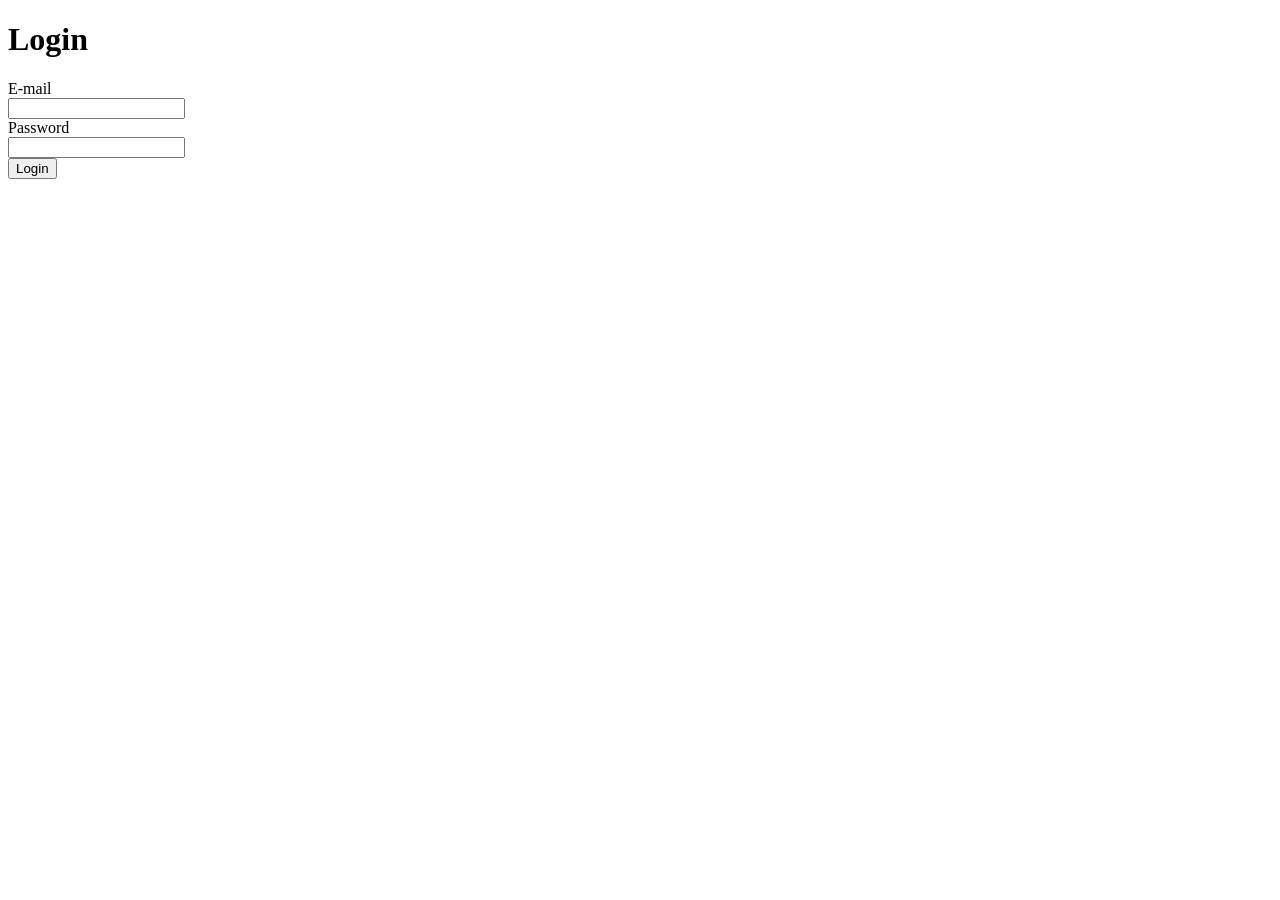
==== src/main/resources/templates/login.html @ d05411cb "Init" ====
<!DOCTYPE html>
<html lang="en">
<head>
    <link rel="stylesheet" th:href="@{/LoginStyle.css}">
    <meta charset="UTF-8">
    <title>Ramm's Pizza</title>
</head>
<body>
<div class="login-form">
    <h1 class="title">Login</h1>
    <label class="label" for="email">E-mail</label><br>
    <input class="field" type="email" id="email"><br>

    <label class="label" for="password">Password</label><br>
    <input class="field" type="password" id="password"><br>

    <button class="loginbtn">Login</button>
</div>
</body>
</html>
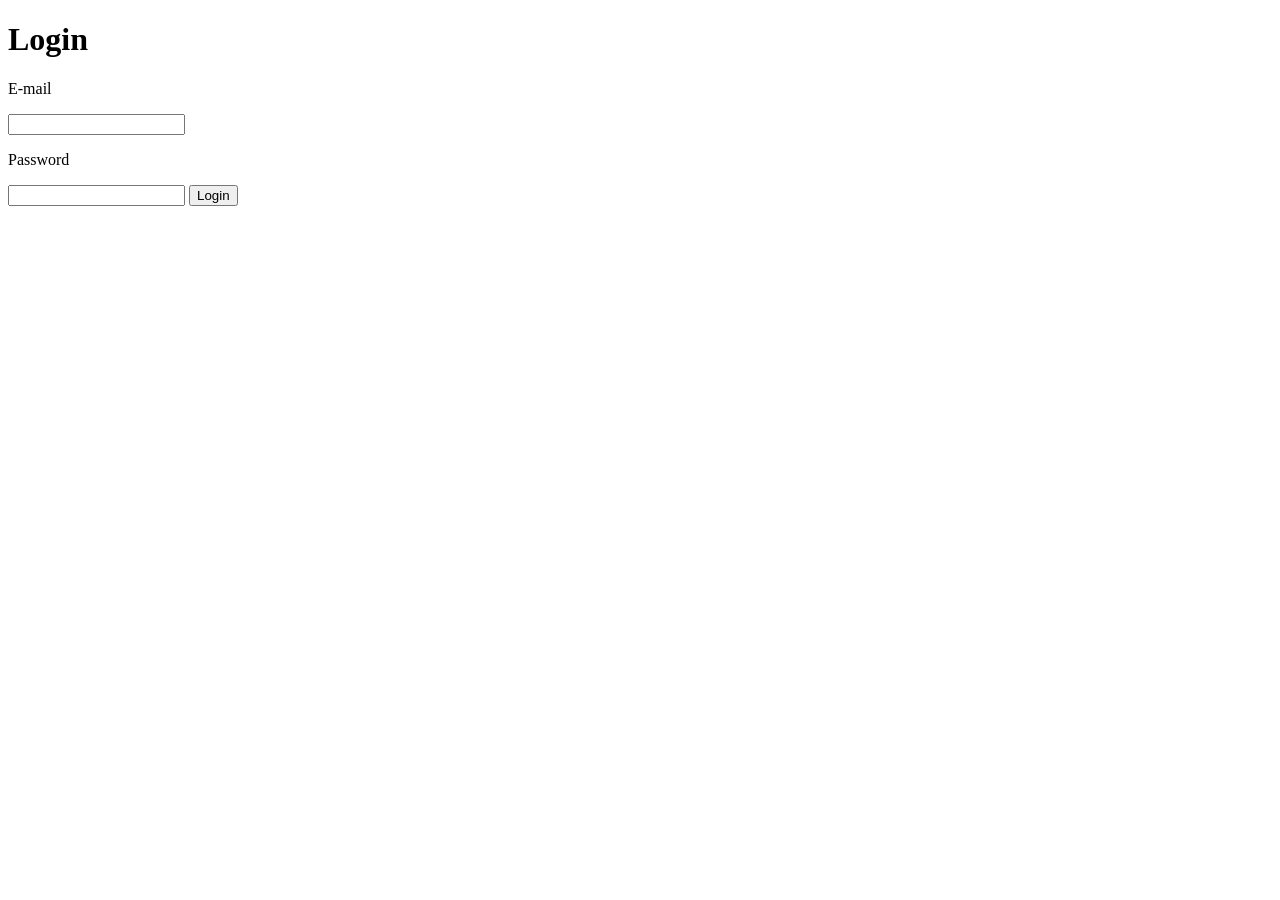
==== commit d89f9647: "add dashboard, controller logic" ====
--- a/src/main/resources/templates/login.html
+++ b/src/main/resources/templates/login.html
@@ -1,20 +1,22 @@
 <!DOCTYPE html>
-<html lang="en">
+<html xmlns:th="http://www.thymeleaf.org" lang="en">
 <head>
     <link rel="stylesheet" th:href="@{/LoginStyle.css}">
     <meta charset="UTF-8">
     <title>Ramm's Pizza</title>
 </head>
 <body>
-<div class="login-form">
+
+<form class="login-form" th:action="@{/login}" th:object="${user}" method="post">
     <h1 class="title">Login</h1>
-    <label class="label" for="email">E-mail</label><br>
-    <input class="field" type="email" id="email"><br>
 
-    <label class="label" for="password">Password</label><br>
-    <input class="field" type="password" id="password"><br>
+    <p class="label">E-mail</p>
+    <input class="field" type="email" th:field="*{email}"/>
 
-    <button class="loginbtn">Login</button>
-</div>
+    <p class="label">Password </p>
+    <input class="field" type="password" th:field="*{password}"/>
+
+    <button class="loginbtn" type="submit">Login</button>
+</form>
 </body>
 </html>
